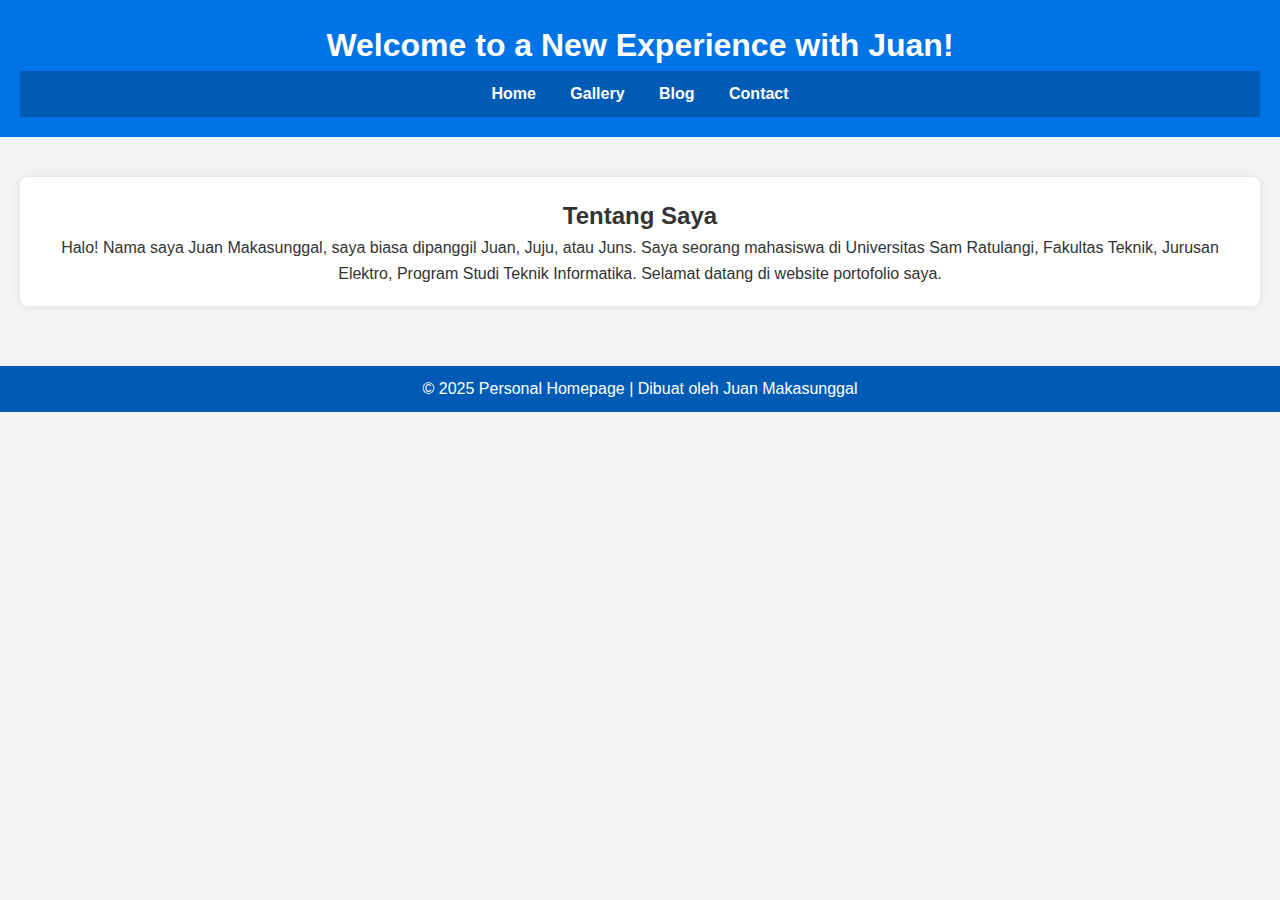
==== index.html @ 20fb1826 "Add files via upload" ====
<!DOCTYPE html>
<html lang="id">
<head>
    <meta charset="UTF-8">
    <meta name="viewport" content="width=device-width, initial-scale=1.0">
    <title>Personal Homepage</title>
    <link rel="stylesheet" href="styles.css">
</head>
<body>
    <header>
        <h1>Welcome to a New Experience with Juan!</h1>
        <nav>
            <ul>
                <li><a href="index.html">Home</a></li>
                <li><a href="gallery.html">Gallery</a></li>
                <li><a href="blog.html">Blog</a></li>
                <li><a href="contact.html">Contact</a></li>
            </ul>
        </nav>
    </header>
    
    <main>
        <section id="home">
            <h2>Tentang Saya</h2>
            <p>Halo! Nama saya Juan Makasunggal, saya biasa dipanggil Juan, Juju, atau Juns. Saya seorang mahasiswa di Universitas Sam Ratulangi, Fakultas Teknik, Jurusan Elektro, Program Studi Teknik Informatika. Selamat datang di website portofolio saya.</p>
        </section>
    </main>

    <footer>
        <p>&copy; 2025 Personal Homepage | Dibuat oleh Juan Makasunggal</p>
    </footer>
</body>
</html>
---- styles.css ----
/* Reset dasar */
* {
    margin: 0;
    padding: 0;
    box-sizing: border-box;
    font-family: Arial, sans-serif;
}

body {
    background-color: #f4f4f4;
    color: #333;
    line-height: 1.6;
}

/* Header dan Navigasi */
header {
    background: #0073e6;
    color: white;
    padding: 20px;
    text-align: center;
}

nav ul {
    list-style: none;
    text-align: center;
    padding: 10px;
    background: #005bb5;
}

nav ul li {
    display: inline;
    margin: 0 15px;
}

nav ul li a {
    color: white;
    text-decoration: none;
    font-weight: bold;
}

/* Main Content */
main {
    padding: 20px;
    text-align: center;
}

section {
    margin: 20px auto;
    padding: 20px;
    background: white;
    border-radius: 8px;
    box-shadow: 0px 0px 10px rgba(0, 0, 0, 0.1);
}

/* Gallery */
.gallery-container {
    display: flex;
    justify-content: center;
    gap: 15px;
    flex-wrap: wrap;
}

.gallery-container img {
    width: 200px;
    height: 150px;
    object-fit: cover;
    border-radius: 5px;
}

/* Blog */
article {
    margin-bottom: 20px;
    padding: 15px;
    background: #fff;
    border-left: 5px solid #0073e6;
}

/* Contact Form */
form {
    display: flex;
    flex-direction: column;
    max-width: 400px;
    margin: auto;
}

form label {
    margin-top: 10px;
    font-weight: bold;
}

form input, form textarea {
    padding: 8px;
    margin-top: 5px;
    border: 1px solid #ccc;
    border-radius: 4px;
}

form button {
    margin-top: 15px;
    padding: 10px;
    background: #0073e6;
    color: white;
    border: none;
    cursor: pointer;
    border-radius: 4px;
}

form button:hover {
    background: #005bb5;
}

/* Footer */
footer {
    text-align: center;
    padding: 10px;
    background: #005bb5;
    color: white;
    margin-top: 20px;
}
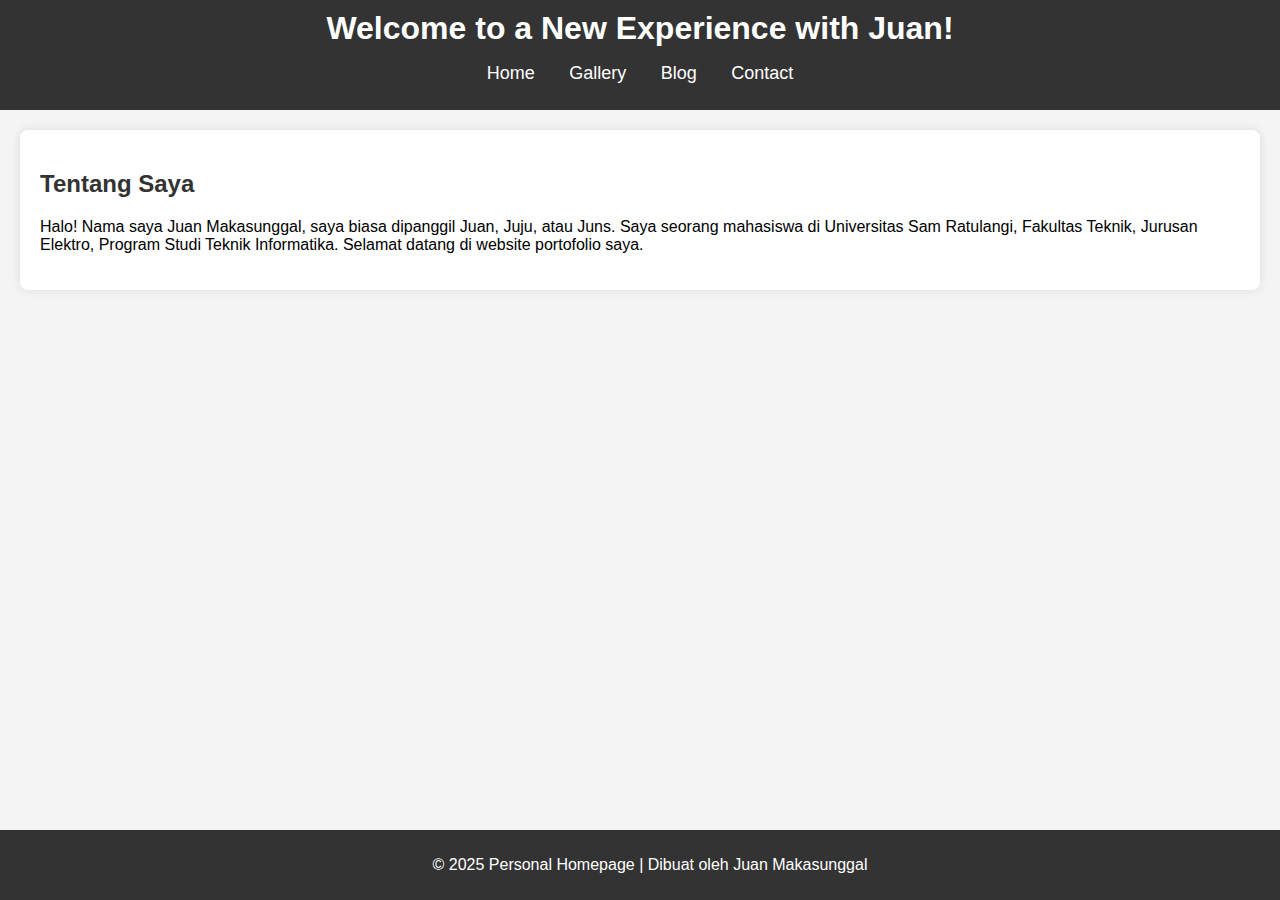
==== commit 41ff5a13: "Update index.html" ====
--- a/index.html
+++ b/index.html
@@ -4,7 +4,68 @@
     <meta charset="UTF-8">
     <meta name="viewport" content="width=device-width, initial-scale=1.0">
     <title>Personal Homepage</title>
-    <link rel="stylesheet" href="styles.css">
+    <style>
+        body {
+            font-family: Arial, sans-serif;
+            margin: 0;
+            padding: 0;
+            background-color: #f4f4f4;
+        }
+        
+        header {
+            background-color: #333;
+            color: white;
+            padding: 10px 0;
+            text-align: center;
+        }
+
+        header h1 {
+            margin: 0;
+        }
+
+        nav ul {
+            list-style-type: none;
+            padding: 0;
+        }
+
+        nav ul li {
+            display: inline;
+            margin: 0 15px;
+        }
+
+        nav ul li a {
+            color: white;
+            text-decoration: none;
+            font-size: 18px;
+        }
+
+        nav ul li a:hover {
+            text-decoration: underline;
+        }
+
+        main {
+            padding: 20px;
+            background-color: white;
+            margin: 20px;
+            border-radius: 8px;
+            box-shadow: 0 0 10px rgba(0, 0, 0, 0.1);
+        }
+
+        #home h2 {
+            font-size: 24px;
+            color: #333;
+        }
+
+        footer {
+            background-color: #333;
+            color: white;
+            text-align: center;
+            padding: 10px;
+            position: fixed;
+            width: 100%;
+            bottom: 0;
+        }
+    </style>
 </head>
 <body>
     <header>
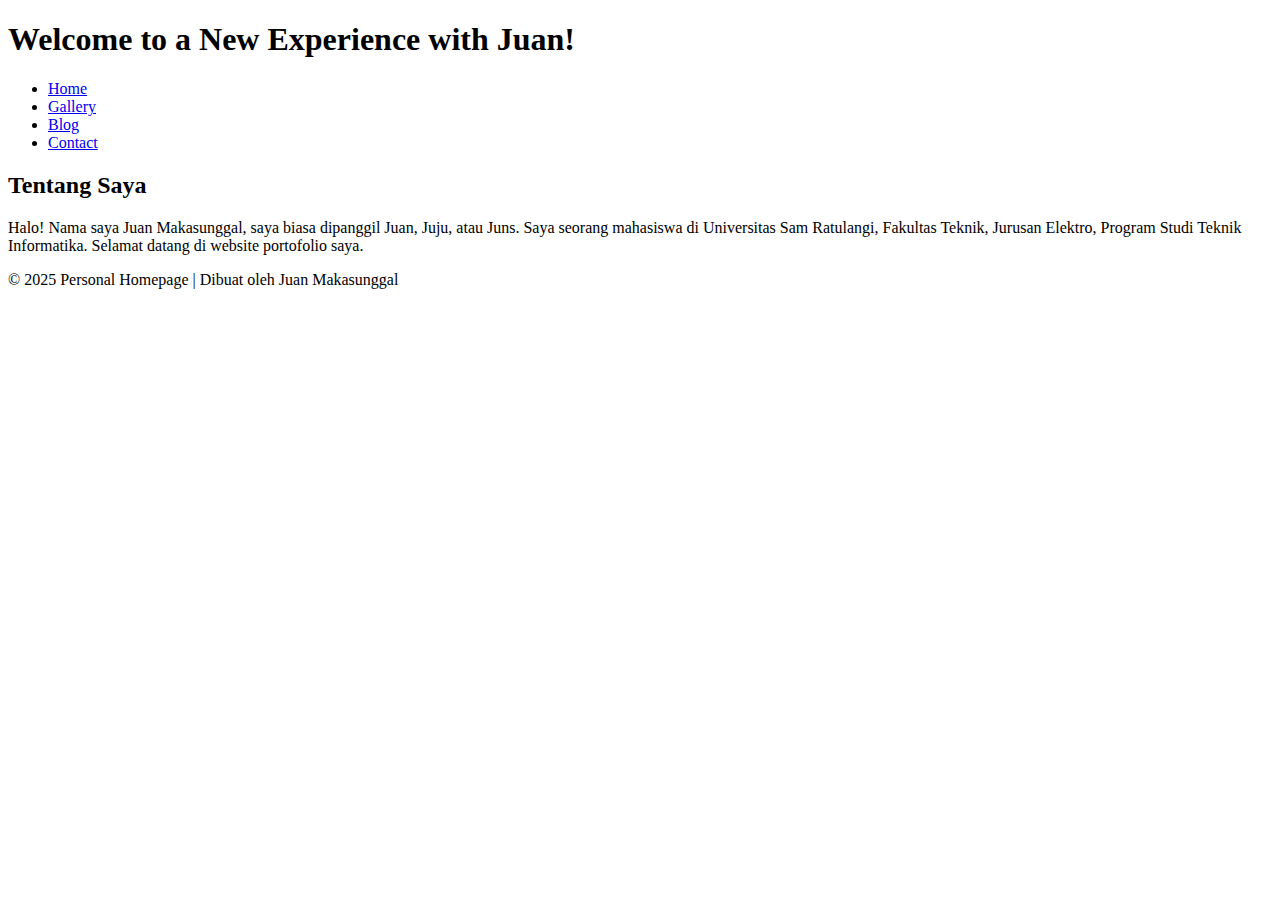
==== commit e4e2a192: "Update index.html" ====
--- a/index.html
+++ b/index.html
@@ -4,68 +4,6 @@
     <meta charset="UTF-8">
     <meta name="viewport" content="width=device-width, initial-scale=1.0">
     <title>Personal Homepage</title>
-    <style>
-        body {
-            font-family: Arial, sans-serif;
-            margin: 0;
-            padding: 0;
-            background-color: #f4f4f4;
-        }
-        
-        header {
-            background-color: #333;
-            color: white;
-            padding: 10px 0;
-            text-align: center;
-        }
-
-        header h1 {
-            margin: 0;
-        }
-
-        nav ul {
-            list-style-type: none;
-            padding: 0;
-        }
-
-        nav ul li {
-            display: inline;
-            margin: 0 15px;
-        }
-
-        nav ul li a {
-            color: white;
-            text-decoration: none;
-            font-size: 18px;
-        }
-
-        nav ul li a:hover {
-            text-decoration: underline;
-        }
-
-        main {
-            padding: 20px;
-            background-color: white;
-            margin: 20px;
-            border-radius: 8px;
-            box-shadow: 0 0 10px rgba(0, 0, 0, 0.1);
-        }
-
-        #home h2 {
-            font-size: 24px;
-            color: #333;
-        }
-
-        footer {
-            background-color: #333;
-            color: white;
-            text-align: center;
-            padding: 10px;
-            position: fixed;
-            width: 100%;
-            bottom: 0;
-        }
-    </style>
 </head>
 <body>
     <header>
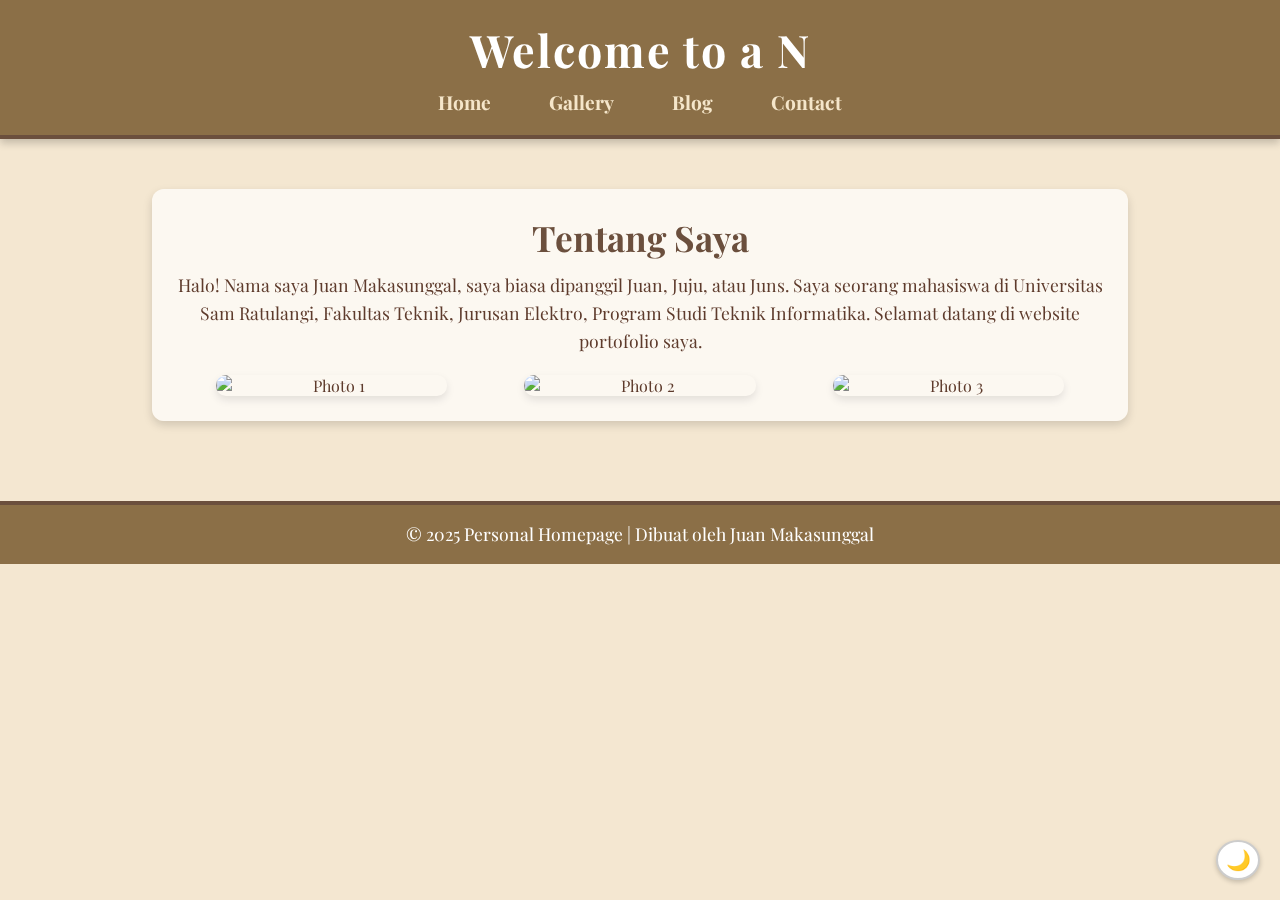
==== commit ddc3812c: "update.blog" ====
--- a/index.html
+++ b/index.html
@@ -4,6 +4,10 @@
     <meta charset="UTF-8">
     <meta name="viewport" content="width=device-width, initial-scale=1.0">
     <title>Personal Homepage</title>
+    <link rel="stylesheet" href="styles.css">
+    <script src="javascript.js" defer></script>
+    <link rel="javascript" href="javascript.js">
+
 </head>
 <body>
     <header>
@@ -22,6 +26,13 @@
         <section id="home">
             <h2>Tentang Saya</h2>
             <p>Halo! Nama saya Juan Makasunggal, saya biasa dipanggil Juan, Juju, atau Juns. Saya seorang mahasiswa di Universitas Sam Ratulangi, Fakultas Teknik, Jurusan Elektro, Program Studi Teknik Informatika. Selamat datang di website portofolio saya.</p>
+            
+            <!-- Gambar Section -->
+            <div class="photo-gallery">
+                <img src="photo1.jpg" alt="Photo 1" class="profile-photo">
+                <img src="photo2.jpg" alt="Photo 2" class="profile-photo">
+                <img src="photo3.jpg" alt="Photo 3" class="profile-photo">
+            </div>
         </section>
     </main>
 
--- a/styles.css
+++ b/styles.css
@@ -0,0 +1,373 @@
+/* Import Google Font untuk kesan vintage */
+@import url('https://fonts.googleapis.com/css2?family=Playfair+Display:wght@400;700&family=Roboto:wght@300;400&display=swap');
+
+/* Global Styles */
+* {
+    margin: 0;
+    padding: 0;
+    box-sizing: border-box;
+}
+
+body {
+    background: #f4e7d1;
+    color: #5e3b2c;
+    font-family: 'Playfair Display', serif;
+    margin: 0;
+    padding: 0;
+    text-align: center;
+}
+
+/* Vintage texture overlay */
+body::before {
+    content: "";
+    position: fixed;
+    top: 0;
+    left: 0;
+    width: 100%;
+    height: 100%;
+    background: url('https://www.transparenttextures.com/patterns/old-map.png');
+    opacity: 0.2;
+    z-index: -1;
+}
+
+/* Header Styles */
+header {
+    background: #8b6f47; /* Coklat vintage */
+    color: #fff;
+    padding: 20px;
+    border-bottom: 4px solid #6b4f3d;
+    box-shadow: 0px 4px 8px rgba(0, 0, 0, 0.2);
+}
+
+h1 {
+    font-size: 2.8em;
+    font-weight: bold;
+    letter-spacing: 2px;
+}
+
+/* Navigation Styles */
+nav ul {
+    list-style-type: none;
+    margin-top: 10px;
+    padding: 0;
+}
+
+nav ul li {
+    display: inline;
+    margin: 0 15px;
+}
+
+nav ul li a {
+    text-decoration: none;
+    color: #f5e6ca;
+    font-size: 1.2em;
+    font-weight: bold;
+    padding: 8px 12px;
+    border-radius: 5px;
+    transition: all 0.3s ease;
+}
+
+nav ul li a:hover {
+    background: #6b4f3d;
+    color: #fff;
+}
+
+/* Main Content */
+main {
+    padding: 30px;
+}
+
+/* Section Styling */
+section {
+    background: rgba(255, 255, 255, 0.7); /* Transparan agar ada efek grainy */
+    padding: 25px;
+    margin: 20px auto;
+    width: 80%;
+    border-radius: 12px;
+    box-shadow: 0px 4px 10px rgba(0, 0, 0, 0.15);
+}
+
+/* Judul Section */
+h2 {
+    font-size: 2.2em;
+    color: #6b4f3d;
+    margin-bottom: 10px;
+    font-weight: bold;
+}
+
+/* Paragraf */
+p {
+    font-size: 1.1em;
+    line-height: 1.6;
+}
+
+/* Gallery of Photos */
+/* Improved Gallery Styles */
+.gallery-container {
+    display: flex;
+    flex-wrap: wrap;
+    justify-content: center;
+    gap: 20px;
+    margin: 20px auto;
+}
+
+.gallery-item {
+    width: 30%;
+    cursor: pointer;
+    transition: transform 0.3s ease, box-shadow 0.3s ease;
+    box-shadow: 0 4px 8px rgba(0,0,0,0.1);
+    border-radius: 8px;
+    overflow: hidden;
+    position: relative;
+}
+
+.gallery-item:hover {
+    transform: translateY(-5px);
+    box-shadow: 0 10px 15px rgba(0,0,0,0.2);
+}
+
+.gallery-item img {
+    width: 100%;
+    height: 250px; /* Fixed height for consistency */
+    object-fit: cover;
+    display: block;
+    transition: filter 0.3s ease;
+}
+
+.gallery-item:hover img {
+    filter: brightness(1.1);
+}
+
+/* Add overlay effect */
+.gallery-item::after {
+    content: '🔍';
+    position: absolute;
+    top: 50%;
+    left: 50%;
+    transform: translate(-50%, -50%);
+    color: white;
+    font-size: 2em;
+    opacity: 0;
+    transition: opacity 0.3s ease;
+}
+
+.gallery-item:hover::after {
+    opacity: 0.8;
+}
+
+/* Responsive design */
+@media (max-width: 768px) {
+    .gallery-item {
+        width: 45%;
+    }
+}
+
+@media (max-width: 480px) {
+    .gallery-item {
+        width: 100%;
+        margin-bottom: 15px;
+    }
+    
+    .gallery-item img {
+        height: 200px;
+    }
+}
+
+/* Lightbox styles */
+.lightbox {
+    position: fixed;
+    top: 0;
+    left: 0;
+    width: 100%;
+    height: 100%;
+    background-color: rgba(0, 0, 0, 0.9);
+    display: flex;
+    justify-content: center;
+    align-items: center;
+    z-index: 1000;
+    opacity: 0;
+    transition: opacity 0.3s ease;
+}
+
+.lightbox.show {
+    opacity: 1;
+}
+
+.lightbox img {
+    max-width: 90%;
+    max-height: 85%;
+    border: 2px solid white;
+    box-shadow: 0 0 20px rgba(0,0,0,0.5);
+    transform: scale(0.95);
+    transition: transform 0.3s ease;
+}
+
+.lightbox.show img {
+    transform: scale(1);
+}
+
+.lightbox-close {
+    position: absolute;
+    top: 20px;
+    right: 30px;
+    font-size: 40px;
+    color: white;
+    cursor: pointer;
+    z-index: 1001;
+    transition: transform 0.2s ease;
+}
+
+.lightbox-close:hover {
+    transform: scale(1.2);
+}
+.photo-gallery {
+    display: flex;
+    justify-content: space-around;
+    margin-top: 20px;
+}
+
+.profile-photo {
+    width: 25%;
+    border-radius: 10px;
+    box-shadow: 0px 4px 8px rgba(0, 0, 0, 0.1);
+    transition: transform 0.3s ease-in-out, filter 0.3s ease-in-out;
+    cursor: pointer; /* Menunjukkan bahwa gambar bisa diklik */
+}
+
+/* Efek saat gambar dihover */
+.profile-photo:hover {
+    transform: scale(1.05);
+}
+
+/* Efek saat gambar ditekan (klik) */
+.profile-photo:active {
+    transform: scale(0.95); /* Menjepit gambar sedikit saat ditekan */
+    filter: brightness(0.9); /* Mengurangi kecerahan saat gambar ditekan */
+}
+
+/* Gallery */
+.gallery-container {
+    display: flex;
+    justify-content: center;
+    gap: 10px;
+    flex-wrap: wrap;
+    margin-top: 20px;
+}
+
+.gallery-container img {
+    width: 30%;
+    border-radius: 10px;
+    box-shadow: 0px 3px 7px rgba(0, 0, 0, 0.2);
+    filter: sepia(20%);
+    transition: transform 0.3s ease-in-out;
+}
+
+.gallery-container img:hover {
+    transform: scale(1.05);
+    filter: sepia(0%);
+}
+
+/* Blog Styles */
+article {
+    background: rgba(139, 111, 71, 0.1);
+    padding: 15px;
+    margin: 15px auto;
+    border-radius: 10px;
+    box-shadow: 0px 4px 6px rgba(0, 0, 0, 0.1);
+    border-left: 5px solid #6b4f3d;
+}
+
+h3 {
+    font-size: 1.5em;
+    color: #3e3b32;
+}
+
+/* Contact Form */
+form {
+    display: flex;
+    flex-direction: column;
+    align-items: center;
+    gap: 12px;
+    margin-top: 20px;
+}
+
+input, textarea {
+    width: 80%;
+    padding: 10px;
+    border-radius: 5px;
+    border: 2px solid #6b4f3d;
+    font-size: 1em;
+    background-color: #fdf6e3;
+    color: #3e3b32;
+}
+
+textarea {
+    height: 100px;
+}
+
+button {
+    padding: 10px 20px;
+    font-size: 1.1em;
+    border: none;
+    border-radius: 6px;
+    background: #6b4f3d;
+    color: #fff;
+    cursor: pointer;
+    transition: background 0.3s;
+}
+
+button:hover {
+    background: #8b6f47;
+}
+
+/* Footer */
+footer {
+    background: #8b6f47;
+    color: #fff;
+    padding: 15px;
+    margin-top: 30px;
+    border-top: 4px solid #6b4f3d;
+    text-align: center;
+}
+
+/* Dark Mode Styles */
+body.dark-mode {
+    background-color: #121212;
+    color: #e0e0e0;
+}
+
+body.dark-mode a {
+    color: #90caf9;
+}
+
+body.dark-mode .nav-links a {
+    color: #e0e0e0;
+}
+
+body.dark-mode .gallery-item {
+    box-shadow: 0 4px 8px rgba(255,255,255,0.1);
+}
+
+body.dark-mode .mode-toggle {
+    background-color: #333;
+    color: #fff;
+}
+
+/* Style for the toggle button */
+.mode-toggle {
+    position: fixed;
+    bottom: 20px;
+    right: 20px;
+    width: 40px;
+    height: 40px;
+    border-radius: 50%;
+    background-color: #fff;
+    border: 2px solid #ccc;
+    cursor: pointer;
+    font-size: 20px;
+    display: flex;
+    align-items: center;
+    justify-content: center;
+    box-shadow: 0 2px 5px rgba(0,0,0,0.2);
+    z-index: 100;
+}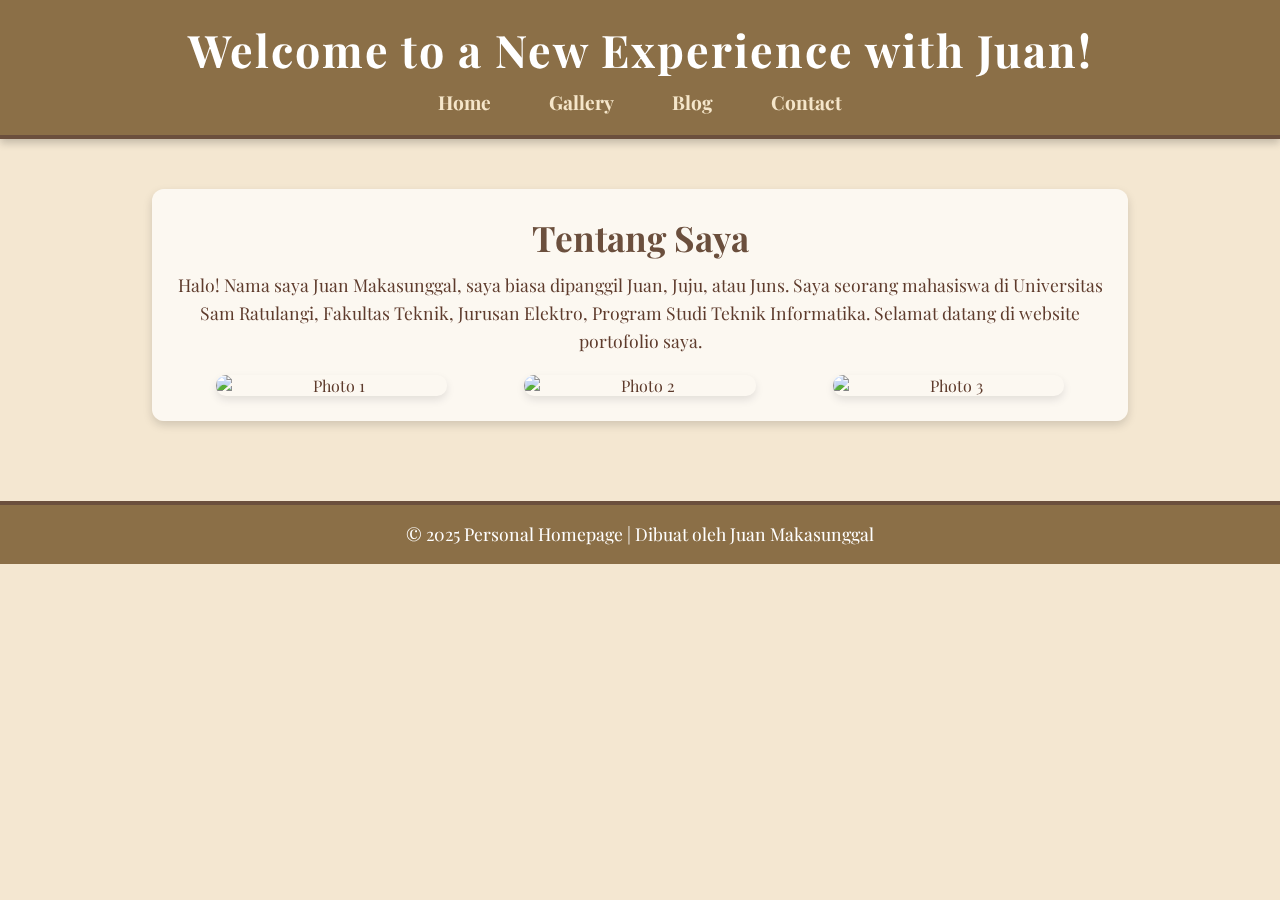
==== commit ab5339c1: "Update index.html" ====
--- a/index.html
+++ b/index.html
@@ -5,7 +5,6 @@
     <meta name="viewport" content="width=device-width, initial-scale=1.0">
     <title>Personal Homepage</title>
     <link rel="stylesheet" href="styles.css">
-    <script src="javascript.js" defer></script>
     <link rel="javascript" href="javascript.js">
 
 </head>
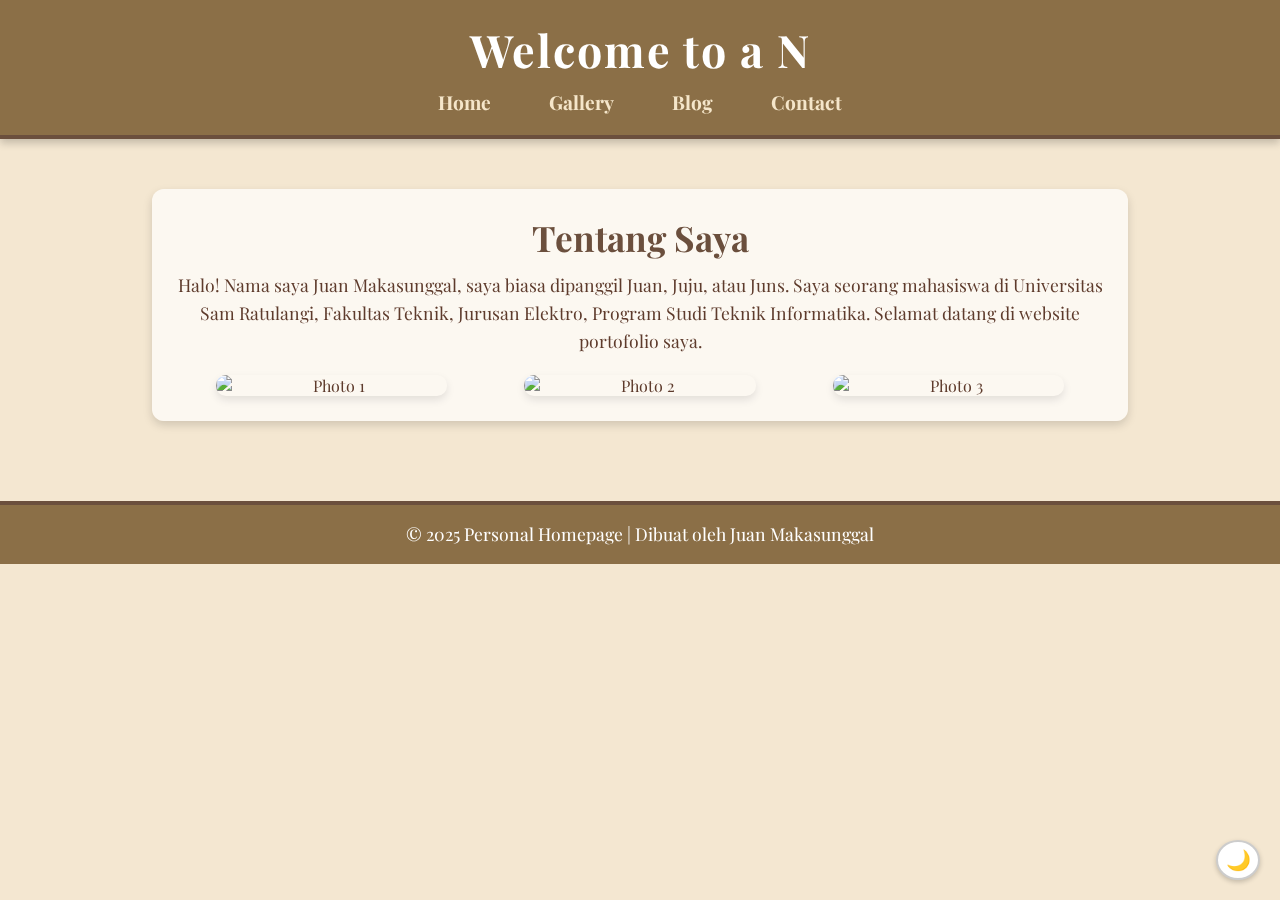
==== commit f2c501d2: "Update index.html" ====
--- a/index.html
+++ b/index.html
@@ -6,6 +6,7 @@
     <title>Personal Homepage</title>
     <link rel="stylesheet" href="styles.css">
     <link rel="javascript" href="javascript.js">
+    <script src="javascript.js" defer></script>
 
 </head>
 <body>
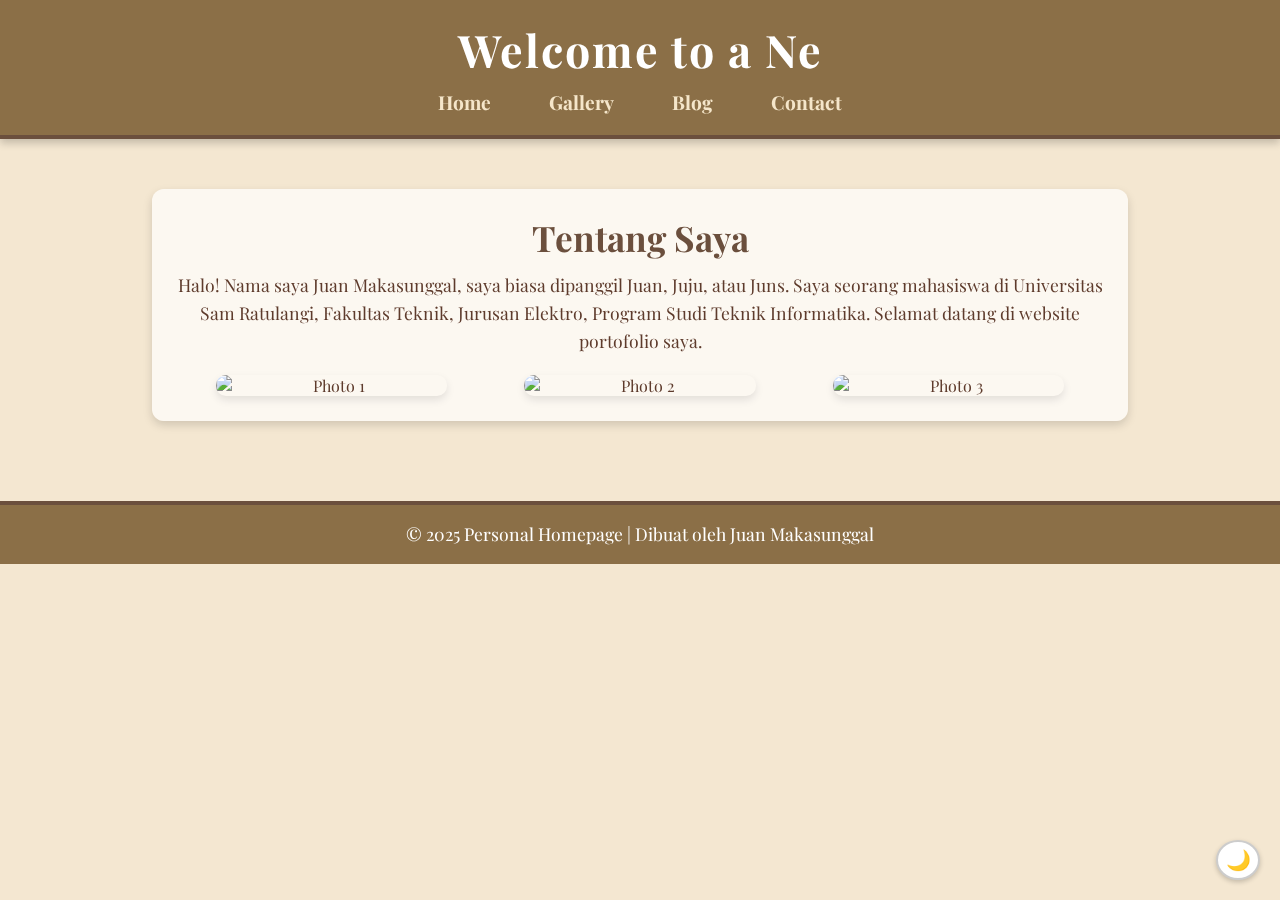
==== commit 1db78e3d: "Update index.html" ====
--- a/index.html
+++ b/index.html
@@ -5,8 +5,8 @@
     <meta name="viewport" content="width=device-width, initial-scale=1.0">
     <title>Personal Homepage</title>
     <link rel="stylesheet" href="styles.css">
+    <script src="javascript.js" defer></script>
     <link rel="javascript" href="javascript.js">
-    <script src="javascript.js" defer></script>
 
 </head>
 <body>
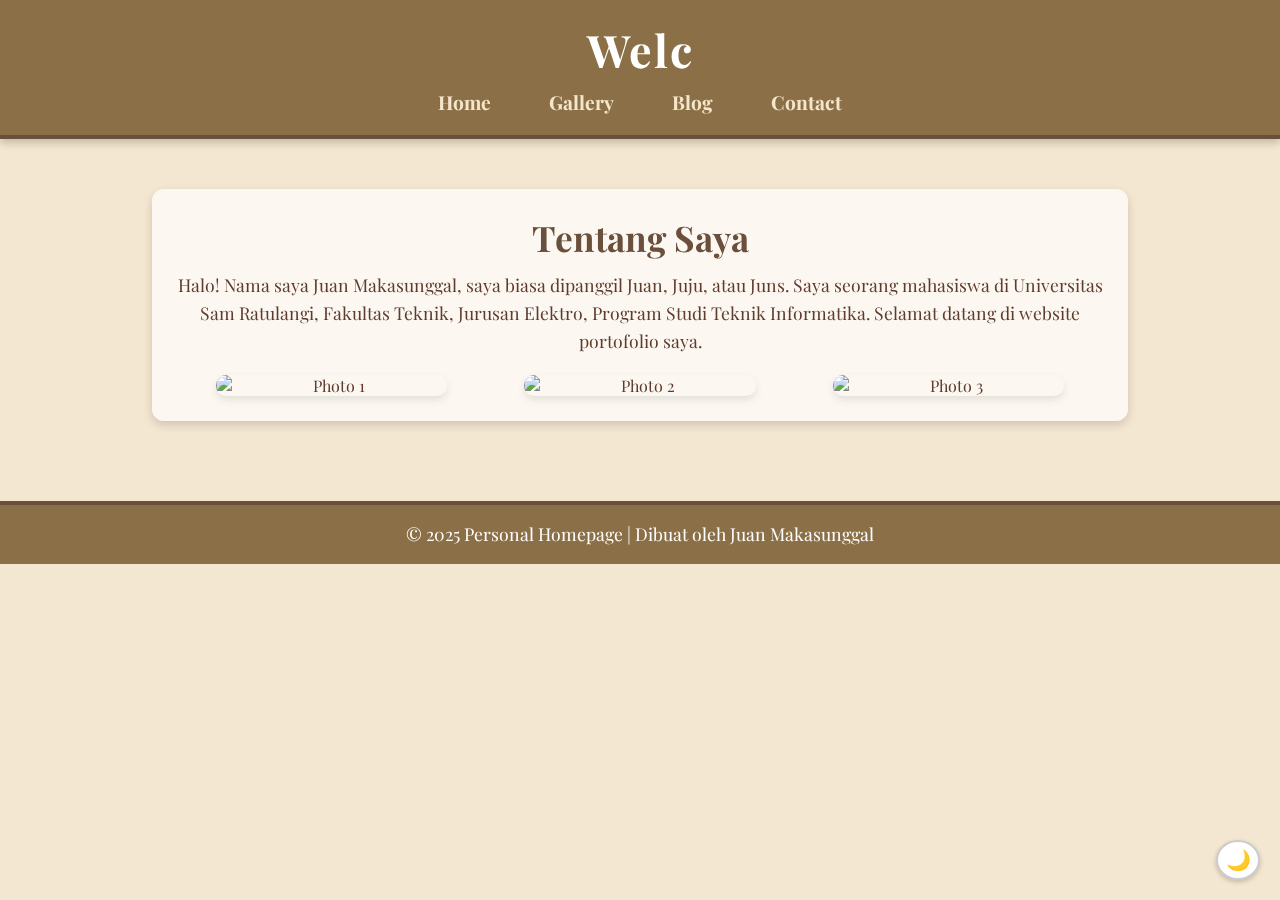
==== commit a708f30a: "Update index.html" ====
--- a/index.html
+++ b/index.html
@@ -39,5 +39,26 @@
     <footer>
         <p>&copy; 2025 Personal Homepage | Dibuat oleh Juan Makasunggal</p>
     </footer>
+    <script>
+    // Direct typing animation for heading
+    document.addEventListener('DOMContentLoaded', function() {
+        const heading = document.querySelector('h1');
+        if (heading) {
+            const text = heading.textContent;
+            heading.textContent = '';
+            
+            let i = 0;
+            function typeText() {
+                if (i < text.length) {
+                    heading.textContent += text.charAt(i);
+                    i++;
+                    setTimeout(typeText, 50);
+                }
+            }
+            
+            setTimeout(typeText, 500);
+        }
+    });
+</script>
 </body>
 </html>
